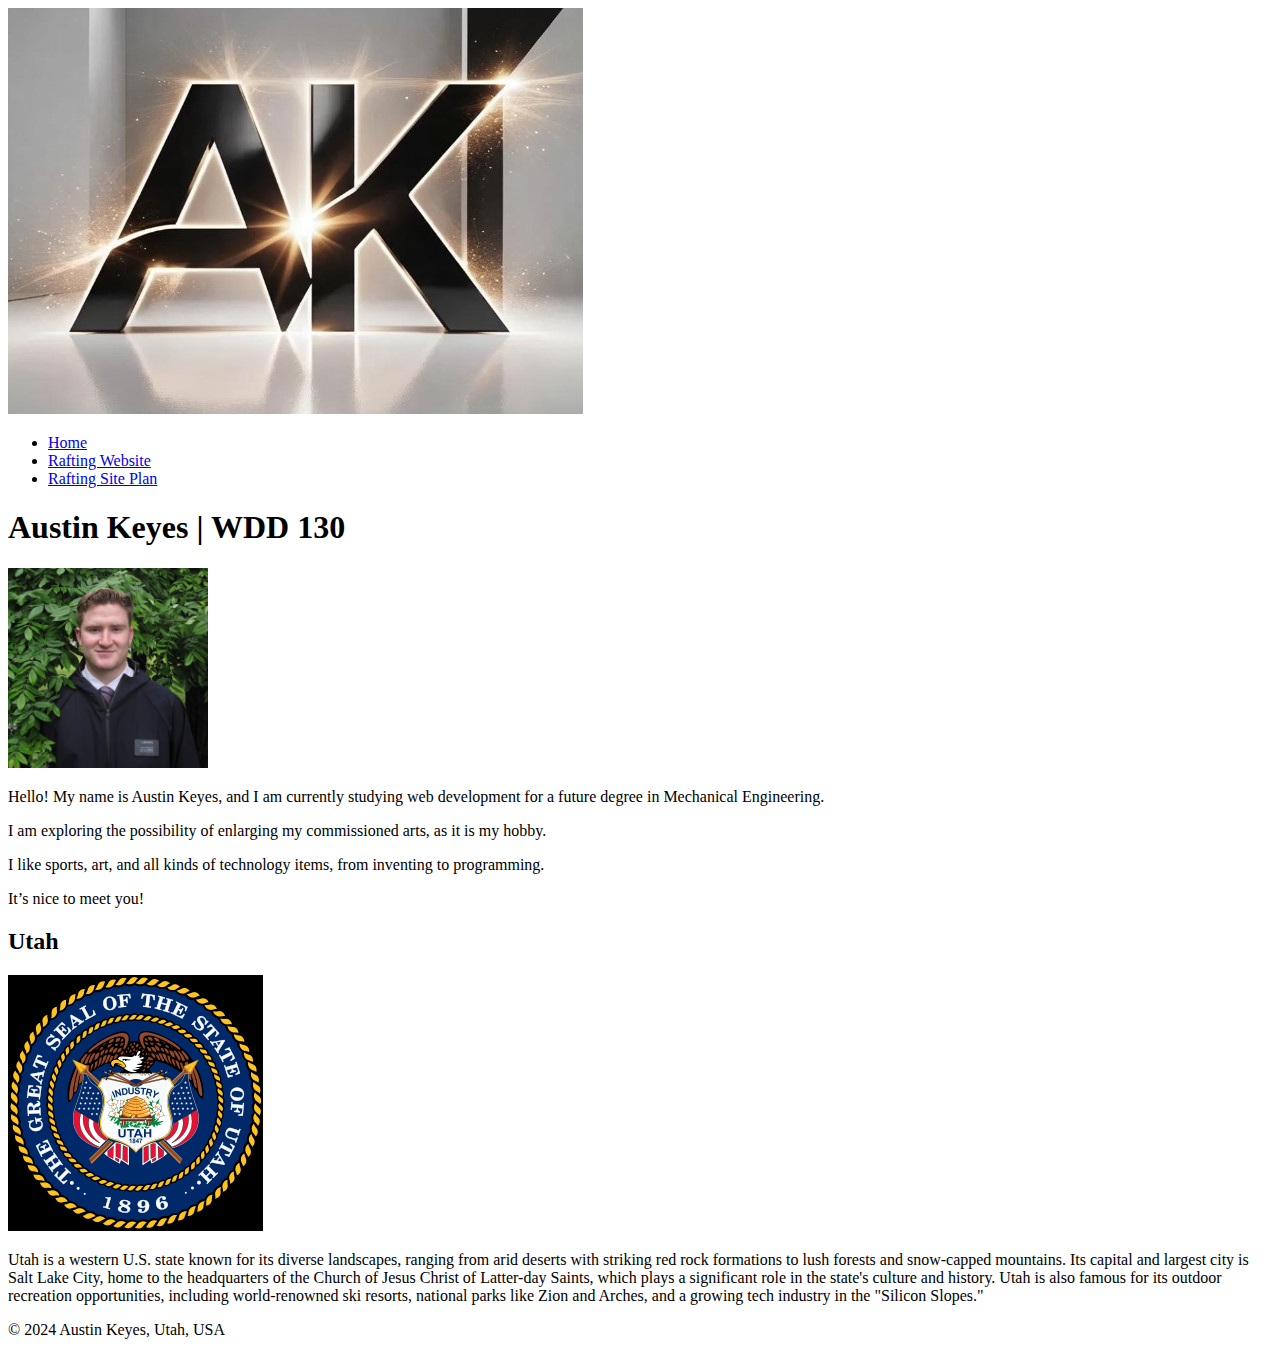
==== index.html @ 90836a11 "wdd130" ====
<!DOCTYPE html>
<html lang="en-US">
<head>
    <meta charset="utf-8">
    <meta name="viewport" content="width=device-width, initial-scale=1.0">
    <title>Austin Keyes | WDD 130</title>
    <meta name="description" content="Austin Keyes home page for class WDD 130 (Web Fundamentals)">
    <meta name="author" content="Austin Keyes">
    <link rel="stylesheet" href="styles/styles.css" type="text/css">     
</head>
<body>
    <header>
        <div class="header-container">
            <img src="images/logo.jpg" alt="Logo" class="logo">
            <nav>
                <ul class="nav-list">
                    <li><a href="#">Home</a></li>
                    <li><a href="wwr/index.html">Rafting Website</a></li>
                    <li><a href="wwr/site-plan-rafting.html">Rafting Site Plan</a></li>
                </ul>
            </nav>
        </div>
    </header>
    <main>
        <h1>Austin Keyes | WDD 130</h1>
        <img src="images/profile.jpg" alt="Portrait of Austin Keyes" width="200">
        <p>Hello! My name is Austin Keyes, and I am currently studying web development for a future degree in Mechanical Engineering.</p>
        <p>I am exploring the possibility of enlarging my commissioned arts, as it is my hobby.</p>
        <p>I like sports, art, and all kinds of technology items, from inventing to programming.</p>
        <p>It’s nice to meet you!</p>
    </main>
    <aside>
        <h2>Utah</h2>
        <img src="images/Seal_of_Utah.svg.jpg" alt="Seal of Utah">
        <p>Utah is a western U.S. state known for its diverse landscapes, ranging from arid deserts with striking red rock formations to lush forests and snow-capped mountains. Its capital and largest city is Salt Lake City, home to the headquarters of the Church of Jesus Christ of Latter-day Saints, which plays a significant role in the state's culture and history. Utah is also famous for its outdoor recreation opportunities, including world-renowned ski resorts, national parks like Zion and Arches, and a growing tech industry in the "Silicon Slopes."</p>
    </aside>
    <footer>
        <p>© 2024 Austin Keyes, Utah, USA</p>
    </footer>
</body>
</html>
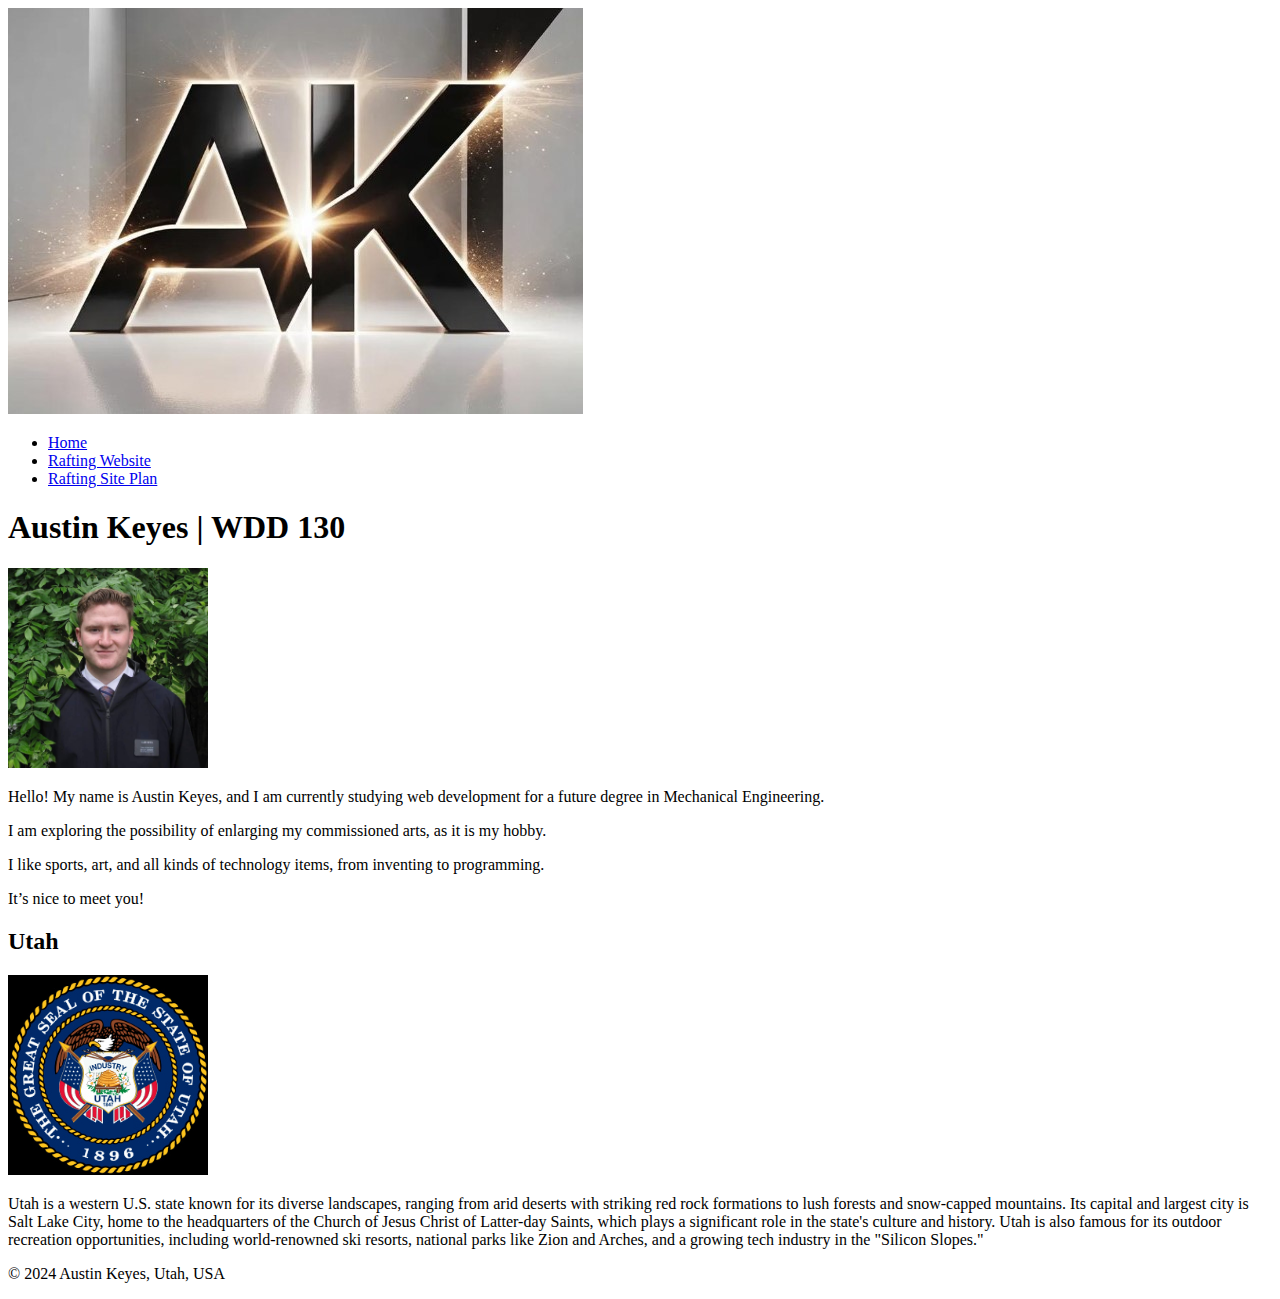
==== commit bebcdfb7: "wdd130" ====
--- a/index.html
+++ b/index.html
@@ -1,7 +1,7 @@
 <!DOCTYPE html>
 <html lang="en-US">
 <head>
-    <meta charset="utf-8">
+    <meta charset="UTF-8"> <!-- Updated to UTF-8 for best practice -->
     <meta name="viewport" content="width=device-width, initial-scale=1.0">
     <title>Austin Keyes | WDD 130</title>
     <meta name="description" content="Austin Keyes home page for class WDD 130 (Web Fundamentals)">
@@ -11,7 +11,7 @@
 <body>
     <header>
         <div class="header-container">
-            <img src="images/logo.jpg" alt="Logo" class="logo">
+            <img src="images/logo.jpg" alt="Logo of Austin Keyes" class="logo"> <!-- More descriptive alt text -->
             <nav>
                 <ul class="nav-list">
                     <li><a href="#">Home</a></li>
@@ -31,7 +31,7 @@
     </main>
     <aside>
         <h2>Utah</h2>
-        <img src="images/Seal_of_Utah.svg.jpg" alt="Seal of Utah">
+        <img src="images/Seal_of_Utah.svg.jpg" alt="Seal of Utah" width="200"> <!-- Added width for consistency -->
         <p>Utah is a western U.S. state known for its diverse landscapes, ranging from arid deserts with striking red rock formations to lush forests and snow-capped mountains. Its capital and largest city is Salt Lake City, home to the headquarters of the Church of Jesus Christ of Latter-day Saints, which plays a significant role in the state's culture and history. Utah is also famous for its outdoor recreation opportunities, including world-renowned ski resorts, national parks like Zion and Arches, and a growing tech industry in the "Silicon Slopes."</p>
     </aside>
     <footer>
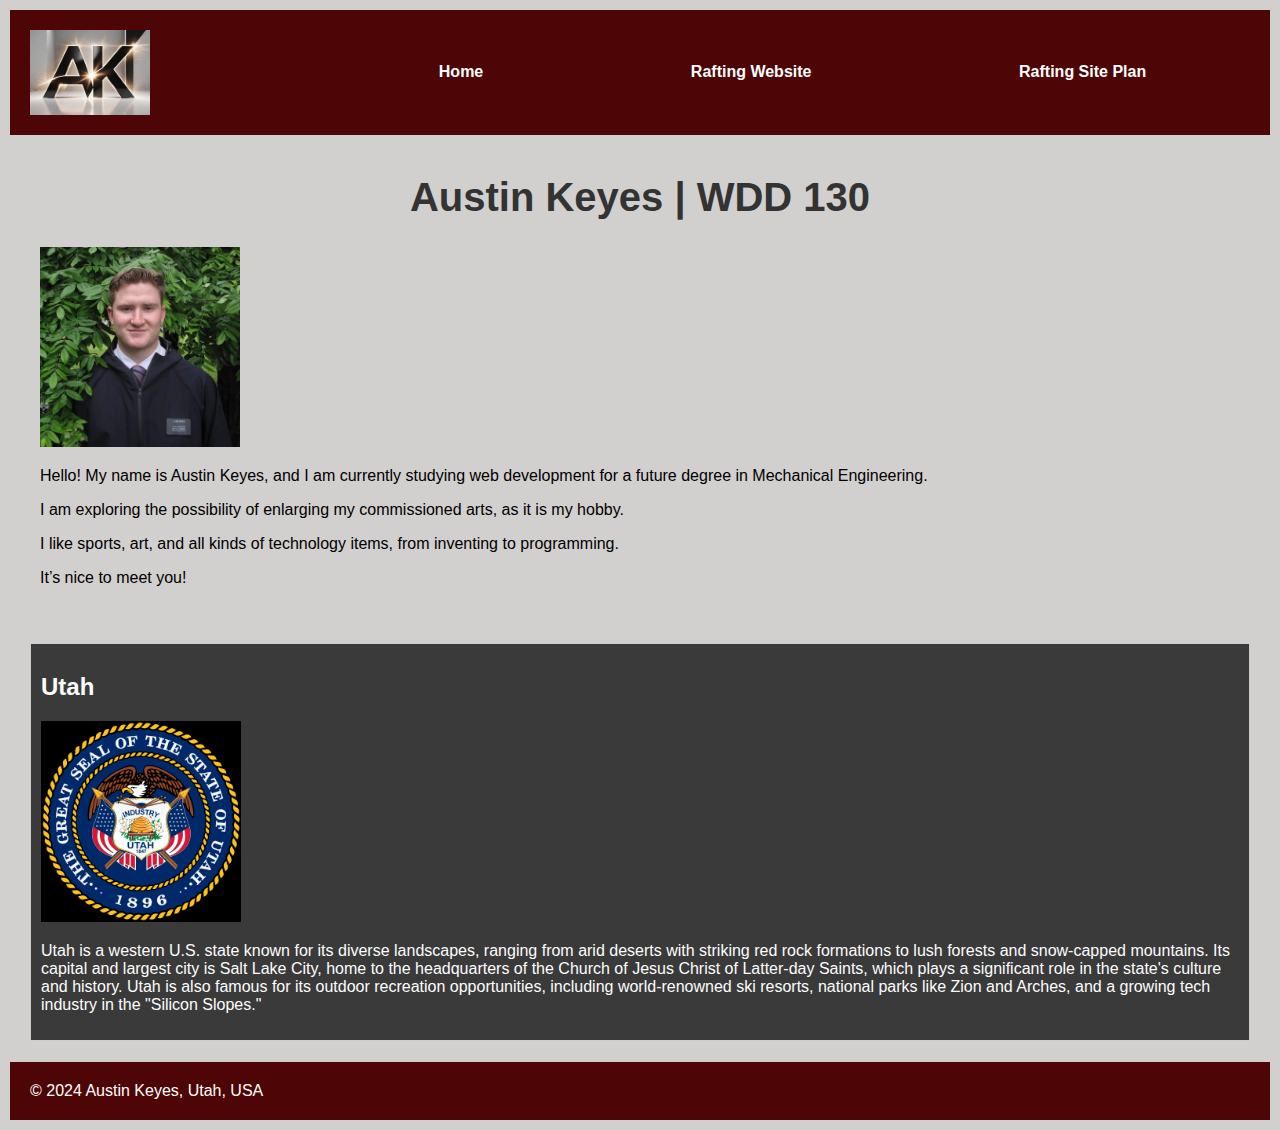
==== commit e5e3dc9a: "wdd130" ====
--- a/index.html
+++ b/index.html
@@ -1,17 +1,17 @@
 <!DOCTYPE html>
 <html lang="en-US">
 <head>
-    <meta charset="UTF-8"> <!-- Updated to UTF-8 for best practice -->
+    <meta charset="UTF-8">
     <meta name="viewport" content="width=device-width, initial-scale=1.0">
     <title>Austin Keyes | WDD 130</title>
     <meta name="description" content="Austin Keyes home page for class WDD 130 (Web Fundamentals)">
     <meta name="author" content="Austin Keyes">
-    <link rel="stylesheet" href="styles/styles.css" type="text/css">     
+    <link rel="stylesheet" href="Styles/styles.css">
 </head>
 <body>
     <header>
         <div class="header-container">
-            <img src="images/logo.jpg" alt="Logo of Austin Keyes" class="logo"> <!-- More descriptive alt text -->
+            <img src="images/logo.jpg" alt="Austin Keyes Logo" class="logo">
             <nav>
                 <ul class="nav-list">
                     <li><a href="#">Home</a></li>
@@ -22,20 +22,23 @@
         </div>
     </header>
     <main>
-        <h1>Austin Keyes | WDD 130</h1>
-        <img src="images/profile.jpg" alt="Portrait of Austin Keyes" width="200">
-        <p>Hello! My name is Austin Keyes, and I am currently studying web development for a future degree in Mechanical Engineering.</p>
-        <p>I am exploring the possibility of enlarging my commissioned arts, as it is my hobby.</p>
-        <p>I like sports, art, and all kinds of technology items, from inventing to programming.</p>
-        <p>It’s nice to meet you!</p>
+        <section>
+            <h1>Austin Keyes | WDD 130</h1>
+            <img src="images/profile.jpg" alt="Portrait of Austin Keyes" width="200">
+            <p>Hello! My name is Austin Keyes, and I am currently studying web development for a future degree in Mechanical Engineering.</p>
+            <p>I am exploring the possibility of enlarging my commissioned arts, as it is my hobby.</p>
+            <p>I like sports, art, and all kinds of technology items, from inventing to programming.</p>
+            <p>It’s nice to meet you!</p>
+        </section>
     </main>
     <aside>
         <h2>Utah</h2>
-        <img src="images/Seal_of_Utah.svg.jpg" alt="Seal of Utah" width="200"> <!-- Added width for consistency -->
+        <img src="images/Seal_of_Utah.svg.jpg" alt="Seal of Utah" width="200">
         <p>Utah is a western U.S. state known for its diverse landscapes, ranging from arid deserts with striking red rock formations to lush forests and snow-capped mountains. Its capital and largest city is Salt Lake City, home to the headquarters of the Church of Jesus Christ of Latter-day Saints, which plays a significant role in the state's culture and history. Utah is also famous for its outdoor recreation opportunities, including world-renowned ski resorts, national parks like Zion and Arches, and a growing tech industry in the "Silicon Slopes."</p>
     </aside>
     <footer>
         <p>© 2024 Austin Keyes, Utah, USA</p>
+        <!-- Optional: Add social media links -->
     </footer>
 </body>
 </html>
--- a/Styles/styles.css
+++ b/Styles/styles.css
@@ -0,0 +1,199 @@
+/* General Styles */
+body {
+    font-family: Arial, Helvetica, sans-serif; /* Added fallback font */
+    margin: 0;
+    padding: 10px;
+    background-color: #d2cfcf;
+}
+
+/* Header Styling */
+.header-container {
+    display: grid;
+    grid-template-columns: 1fr 3fr;
+    align-items: center;
+    padding: 20px;
+    background-color: #4e0505; /* Maroon red background */
+    color: white;
+}
+
+h1 {
+    font-size: 2.5em;
+    color: #333;
+    text-align: center;
+    margin-top: 20px;
+}
+
+main {
+    max-width: 1200px;
+    margin: 0 auto;
+    padding: 20px;
+}
+
+.logo {
+    max-width: 120px;
+    height: auto;
+}
+
+nav ul.nav-list {
+    display: flex;
+    justify-content: space-around;
+    list-style: none;
+    padding: 0;
+    margin: 0;
+}
+
+nav ul.nav-list li a {
+    text-decoration: none;
+    font-weight: bold;
+    color: white;
+    padding: 10px 15px;
+}
+
+nav ul.nav-list li a:hover {
+    color: #007BFF; /* Link hover color */
+}
+
+/* Hero Section */
+#hero {
+    background-color: #eaeaea;
+    padding: 20px;
+    text-align: center;
+}
+
+#hero-img {
+    max-width: 100%;
+    height: auto;
+}
+
+.home-title {
+    font-size: 2.5em;
+    color: #333;
+}
+
+/* History Section */
+#history {
+    padding: 40px;
+    background-color: #f7f7f7;
+}
+
+.history-container {
+    display: grid;
+    grid-template-columns: 1fr 1fr 1fr;
+    gap: 20px;
+    align-items: center;
+}
+
+#history img {
+    grid-column: 2 / 3;
+    max-width: 100%;
+    height: auto;
+}
+
+/* Adventures Section */
+#adventures {
+    padding: 40px;
+    background-color: #eaf0f6;
+}
+
+.adventure-gallery {
+    display: grid;
+    grid-template-columns: repeat(5, 1fr);
+    gap: 10px;
+}
+
+.adventure-gallery figure {
+    margin: 0;
+    text-align: center;
+}
+
+.adventure-gallery img {
+    max-width: 100%;
+    height: auto;
+}
+
+.adventure-gallery figcaption {
+    margin-top: 10px;
+    font-weight: bold;
+    color: #333;
+}
+
+/* Aside Styles */
+aside {
+    flex: 1 1 300px; /* Allow for flexibility */
+    margin: 20px;
+    border: 1px solid #ccc; /* Add a border */
+    padding: 10px; /* Add padding */
+    background-color: #3a3a3a; /* Background color */
+    color: #fdfdfd; /* Text color */
+}
+
+aside img {
+    width: 100%; /* Fluid width */
+    max-width: 200px; /* Maintain max width */
+    height: auto; /* Maintain aspect ratio */
+}
+
+/* Footer */
+footer {
+    display: flex;
+    justify-content: space-between;
+    padding: 20px;
+    background-color: #4e0505;
+    color: #fff;
+    margin-top: 20px; /* Margin above footer */
+    border-top: 1px solid #ccc; /* Top border */
+    text-align: center; /* Center text */
+}
+
+footer p {
+    margin: 0;
+}
+
+footer .social {
+    display: flex;
+    gap: 15px;
+}
+
+footer .social img {
+    width: 30px;
+    height: 30px;
+}
+
+footer a {
+    color: #fff;
+    text-decoration: none;
+}
+
+footer a:hover {
+    text-decoration: underline; /* Underline on hover */
+}
+
+/* Paragraphs */
+p {
+    padding: 0; /* Zero padding */
+}
+
+/* Main Images */
+main img {
+    width: 200px; /* Adjust to desired width */
+    height: auto; /* Maintain aspect ratio */
+}
+
+/* Responsive Design */
+@media (max-width: 768px) {
+    nav ul.nav-list {
+        flex-direction: column; /* Stack links on smaller screens */
+    }
+
+    .header-container {
+        grid-template-columns: 1fr; /* Adjust grid for smaller screens */
+    }
+
+    aside {
+        width: auto; /* Allow aside to be fluid */
+    }
+
+    .adventure-gallery {
+        grid-template-columns: repeat(2, 1fr); /* Two columns on smaller screens */
+    }
+}
